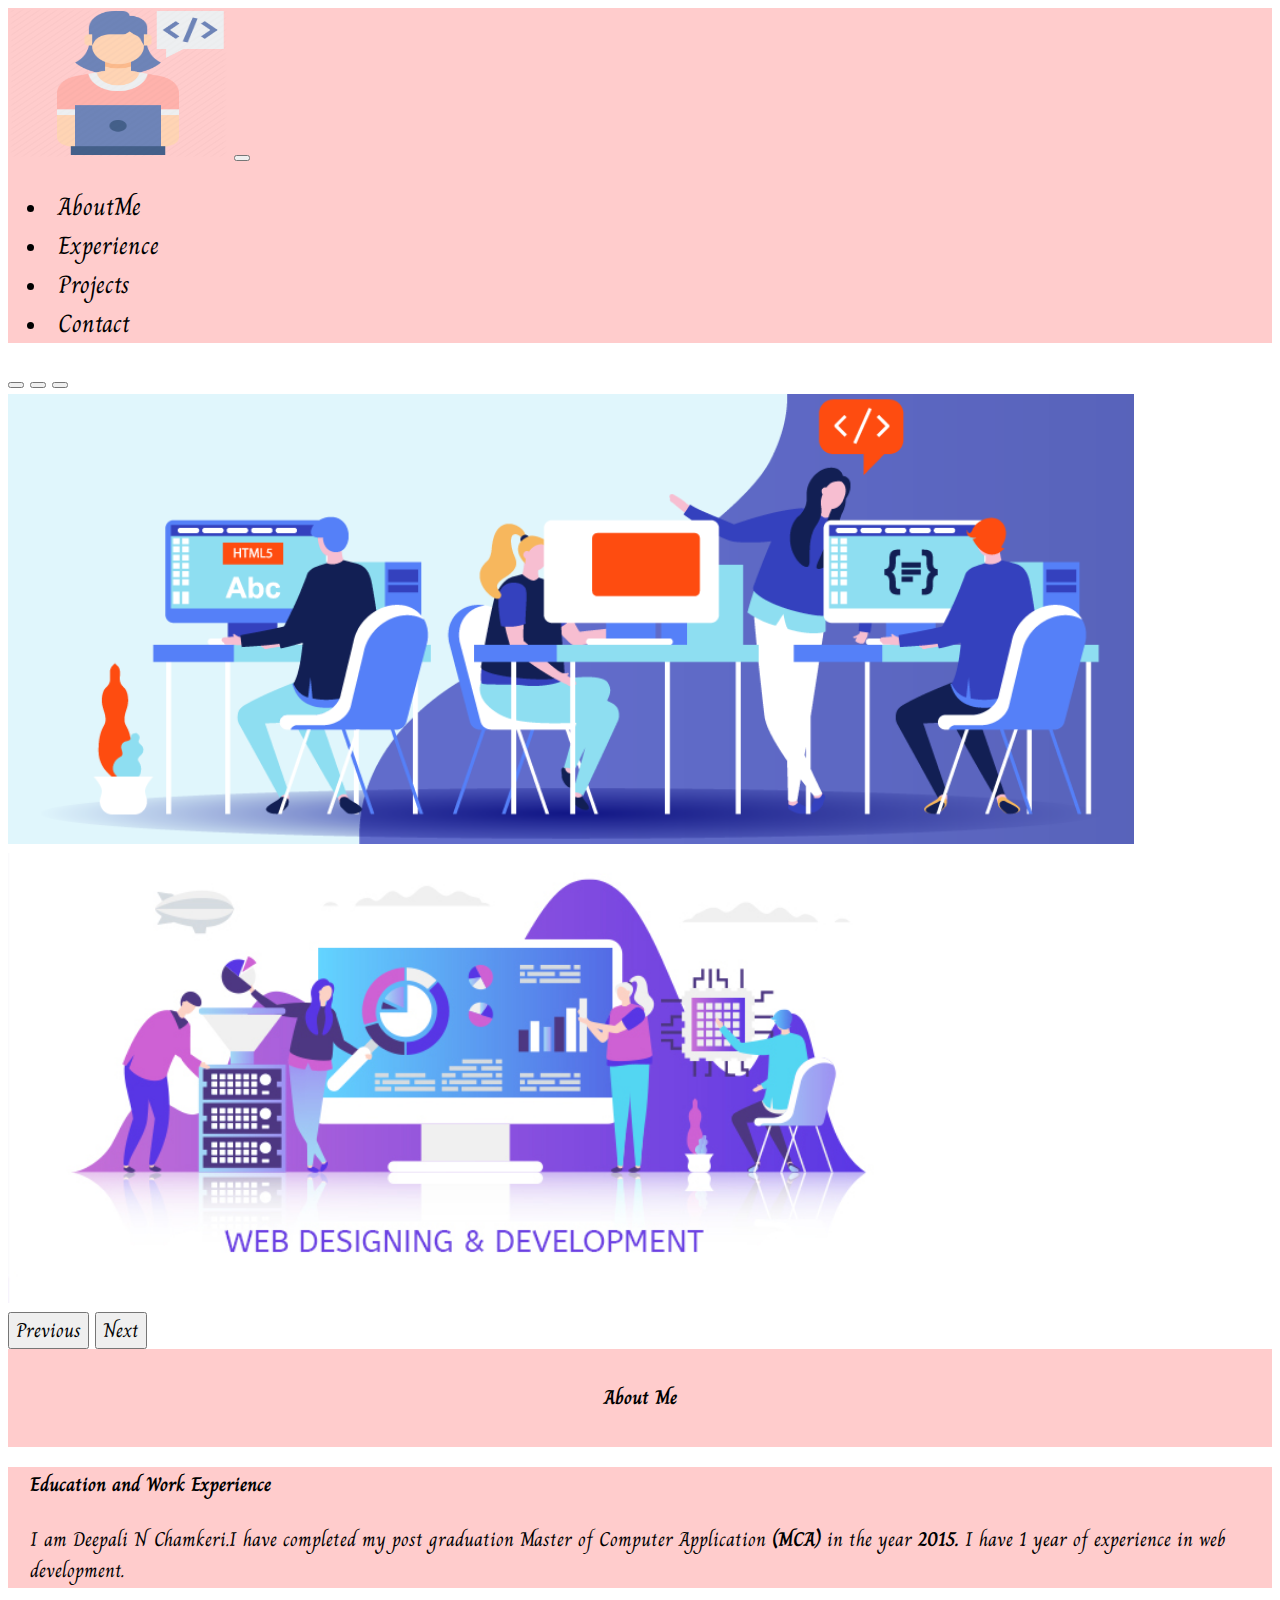
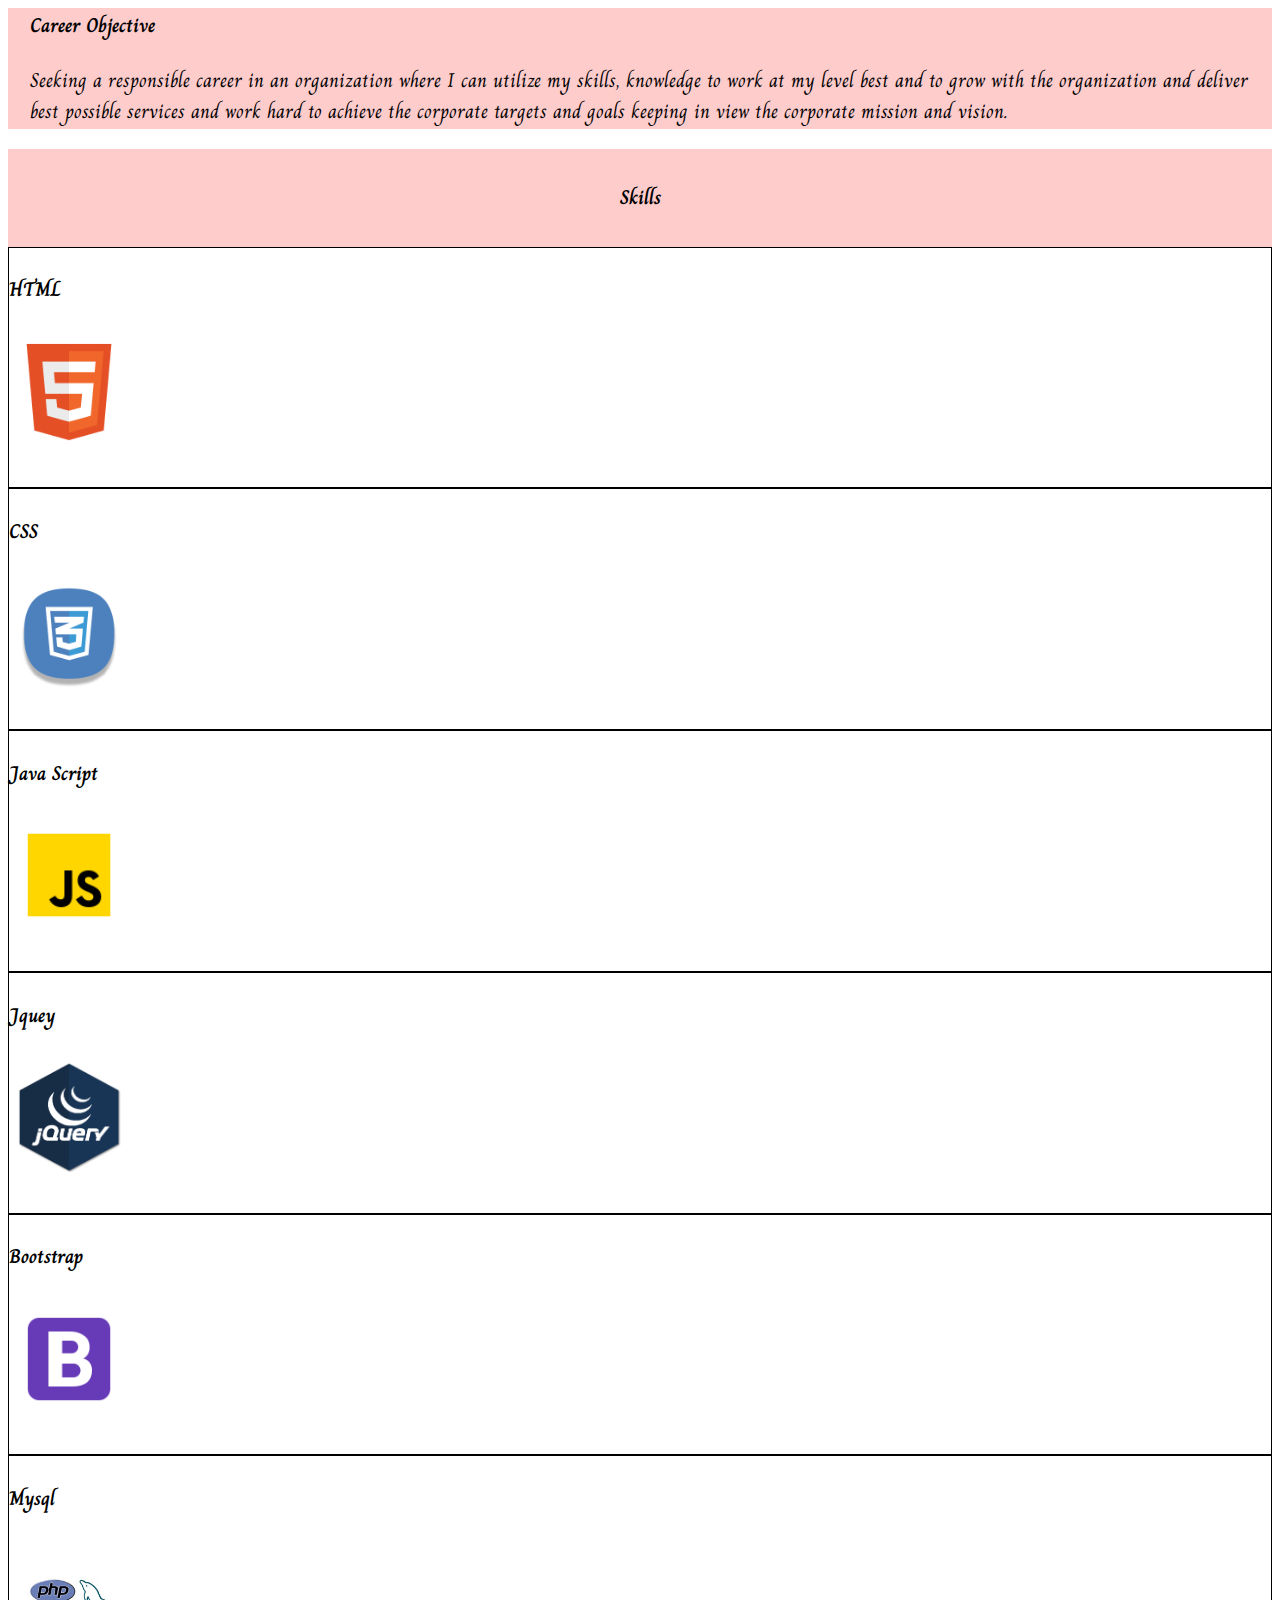
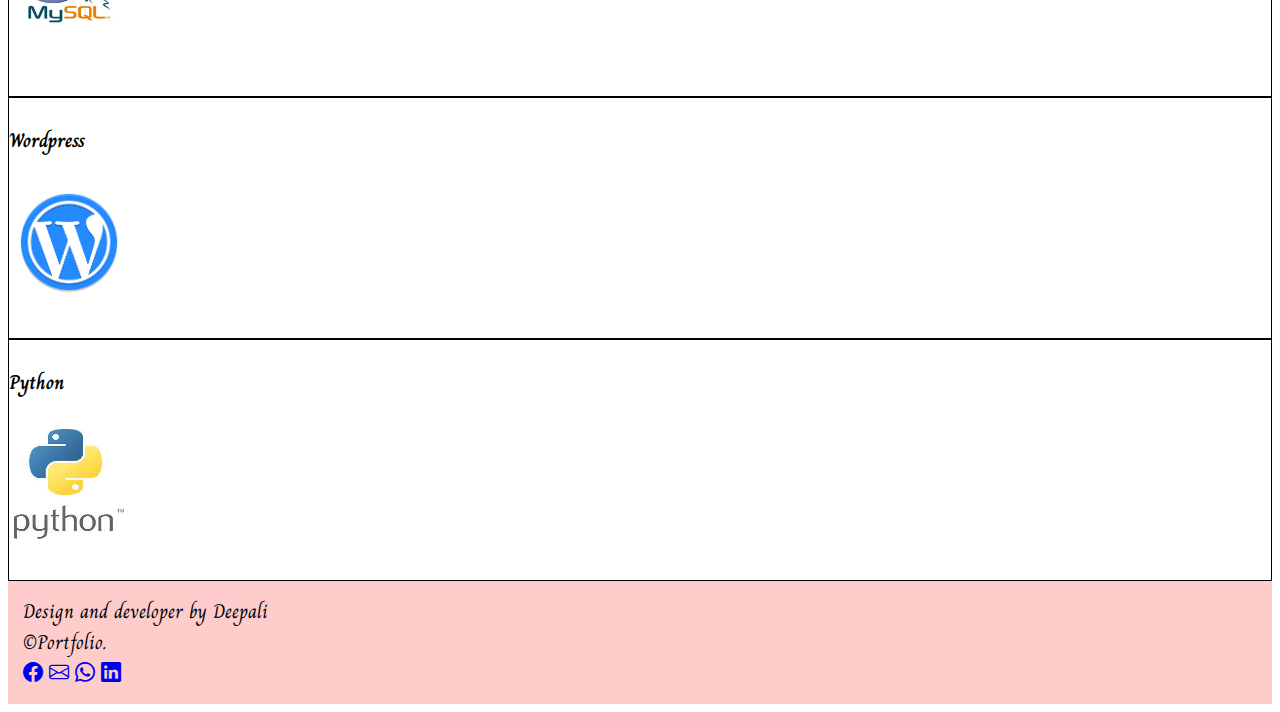
==== index.html @ 39cad064 "Add files via upload" ====
<!doctype html>
<html lang="en">
  <head>
    <!-- Required meta tags -->
    <meta charset="utf-8">
    <meta name="viewport" content="width=device-width, initial-scale=1">

    <!-- Bootstrap CSS -->
	<link rel="preconnect" href="https://fonts.gstatic.com">
	<link href="https://fonts.googleapis.com/css2?family=Charm&display=swap" rel="stylesheet">  
    <link href="https://cdn.jsdelivr.net/npm/bootstrap@5.0.1/dist/css/bootstrap.min.css" rel="stylesheet" integrity="sha384-+0n0xVW2eSR5OomGNYDnhzAbDsOXxcvSN1TPprVMTNDbiYZCxYbOOl7+AMvyTG2x" crossorigin="anonymous">
    <link rel="stylesheet" href="https://cdn.jsdelivr.net/npm/bootstrap-icons@1.5.0/font/bootstrap-icons.css">
	<link href="assets/css/style.css" rel="stylesheet">
    <title>My Portfolio Website</title>
  </head>
  <body>
  <div class="container-fluid">
		<div class="row">
			<div class="col-md-12">
				<nav class="navbar navbar-expand-lg navbar-light bg-info1">
					  <div class="container-fluid">
						<a class="navbar-brand" href="index.html"><img src="assets/images/logo.png" width="220" height="150"></a>
						<button class="navbar-toggler" type="button" data-bs-toggle="collapse" data-bs-target="#navbarSupportedContent" aria-controls="navbarSupportedContent" aria-expanded="false" aria-label="Toggle navigation">
						  <span class="navbar-toggler-icon"></span>
						</button>
						<div class="collapse navbar-collapse" id="navbarSupportedContent">
						  <ul class="navbar-nav ms-auto mb-2 mb-lg-0">
							<li class="nav-item">
							  <a class="link-light active" aria-current="page" href="index.html">AboutMe</a>
							</li>
							<li class="nav-item">
							  <a class="link-light" href="experience.html">Experience</a>
							</li>
							<li class="nav-item">
							  <a class="link-light" href="projects.html">Projects</a>
							</li>
						 
						     <li class="nav-item">
							  <a class="link-light" href="contact.html">Contact</a>
							</li>
						  </ul>
						  
						</div>
					  </div>
               </nav>
			</div>
	
       	
			<div class="col-md-12 mt-1">
					  <div id="carouselExampleIndicators" class="carousel slide" data-bs-ride="carousel">
					  <div class="carousel-indicators">
						<button type="button" data-bs-target="#carouselExampleIndicators" data-bs-slide-to="0" class="active" aria-current="true" aria-label="Slide 1"></button>
						<button type="button" data-bs-target="#carouselExampleIndicators" data-bs-slide-to="1" aria-label="Slide 2"></button>
						<button type="button" data-bs-target="#carouselExampleIndicators" data-bs-slide-to="2" aria-label="Slide 3"></button>
					  </div>
					  <div class="carousel-inner">
						<div class="carousel-item active">
						  <img src="assets/images/slider1.png" class="d-block w-100" height="450px" alt="...">
						</div>
						<div class="carousel-item">
						  <img src="assets/images/slider2.jpg" class="d-block w-100" height="450px" alt="...">
						</div>
						
					  </div>
					  <button class="carousel-control-prev" type="button" data-bs-target="#carouselExampleIndicators" data-bs-slide="prev">
						<span class="carousel-control-prev-icon" aria-hidden="true"></span>
						<span class="visually-hidden">Previous</span>
					  </button>
					  <button class="carousel-control-next" type="button" data-bs-target="#carouselExampleIndicators" data-bs-slide="next">
						<span class="carousel-control-next-icon" aria-hidden="true"></span>
						<span class="visually-hidden">Next</span>
					  </button>
					</div>
			</div>
		</div>
		</div>
		<div class="container-fluid">
		  <div class="row">
		
			<div class="col-md-12 mt-1 mb-5 about border border-5 rounded-pill">
			<center><h1>About Me</h1></center>
	        </div>
		</div>
       </div>		
      <div class="container">
		  <div class="row">		
		<div class="col-md-6 border border-3 rounded shadow-lg p-3 mb-5 bg-body rounded  about-content">
			<h2>Education and Work Experience</h2>
					<p>I am Deepali N Chamkeri.I have completed my post graduation Master of Computer Application <strong>(MCA)</strong> in the year <strong>2015.</strong>
					   I have 1 year of experience in web development.
					</p>
			</div>
			<div class="col-md-6 border border-3 rounded shadow-lg p-3 mb-5 bg-body rounded about-content">
			<h2>Career Objective</h2>
					<p>Seeking a responsible career in an organization where I can utilize my skills, knowledge to work at
					   my level best and to grow with the organization and deliver best possible services and work hard to
					   achieve the corporate targets and goals keeping in view the corporate mission and vision.
					</p>
			</div>
		</div>
		</div>
		
		
		<div class="container">
		  <div class="row">
		
			<div class="col-md-12 mt-1 mb-5 about border border-5 rounded-pill">
			<center><h1>Skills</h1></center>
	        </div>
		</div>
       </div>
		
	      <div class="container">
		  <div class="row">
          
				<div class="col-md-2 col-sm-3 skills">
					<h4>HTML<h4>
					 <img src="assets/images/html.png">
					
				</div>
				<div class="col-md-2 col-sm-3  skills">
					<h4>CSS<h4>
					 <img src="assets/images/css.png">
					
				</div>
				<div class="col-md-2 col-sm-3 skills">
					<h4>Java Script<h4>
					 <img src="assets/images/js.png">
					
				</div>
			   <div class="col-md-2 col-sm-3 skills">
					<h4>Jquey<h4>
					 <img src="assets/images/jquery.png">
					
				</div>
				<div class="col-md-2 col-sm-3 skills">
					<h4>Bootstrap<h4>
					 <img src="assets/images/bootstrap.png">
					
				</div>
				<div class="col-md-2 col-sm-3 skills">
				<h4>Mysql<h4>
					 <img src="assets/images/mysql.jpg">
					
				</div>
				<div class="col-md-2 col-sm-3 skills">
					<h4>Wordpress<h4>
					 <img src="assets/images/wordpress.png">
					
				</div>
			
			    <div class="col-md-2 col-sm-3 skills">
					<h4>Python<h4>
					 <img src="assets/images/python.jpg">
					
				</div>
			
		</div>
		</div>
		
		
		<div class="container-fluid">
		<div class="row">
		<div class="col-md-12 mt-2 text-center bg-info1 text-dark footer">
			   <div>Design and developer by Deepali<br>
			 &copy;Portfolio.<br>
			 <div>
				 <a href="https://www.facebook.com/deepali.kanal" target="_blank"><i class="bi bi-facebook text-danger"></i></a>
				 <a href="mailto:deepali.chamkeri@gmail.com" target="_blank"><i class="bi bi-envelope text-danger"></i></a>
				 <a href="http://wa.me/918850582870?text=Hi,i saw the website its awsome" target="_blank"><i class="bi bi-whatsapp text-danger"></i></a>
				 <a href="https://www.linkedin.com/in/deepali-kanal-8389b0a3" target="_blank"><i class="bi bi-linkedin text-danger"></i></a>
		    </div>
			</div>
			</div>
	</div>
    </div>	
		
	
	<script src="https://cdn.jsdelivr.net/npm/bootstrap@5.0.1/dist/js/bootstrap.bundle.min.js" integrity="sha384-gtEjrD/SeCtmISkJkNUaaKMoLD0//ElJ19smozuHV6z3Iehds+3Ulb9Bn9Plx0x4" crossorigin="anonymous"></script>
  </body>
</html>
---- assets/css/style.css ----
*
{
	
	font-family: 'Charm', cursive;
	font-size:20px;
}

.link-light
{
	font-size:25px;
	padding:10px;
	text-decoration:none;
	color:black
	
}
.bg-info1
{
background-color: #ffcccc;
}
.about
{
	background-color: #ffcccc;
	padding:20px;
}
.about-content h2,p
{
	padding:2px;
	margin:20px;
}
.bg-body
{
	background-color: #ffcccc;
	
}
.skills img
{
	width:110px;
	height:110px;
	padding:5px;
	margin:auto;
}
.skills
{
	border:1px solid;
}
.footer
{
	padding:15px;
}
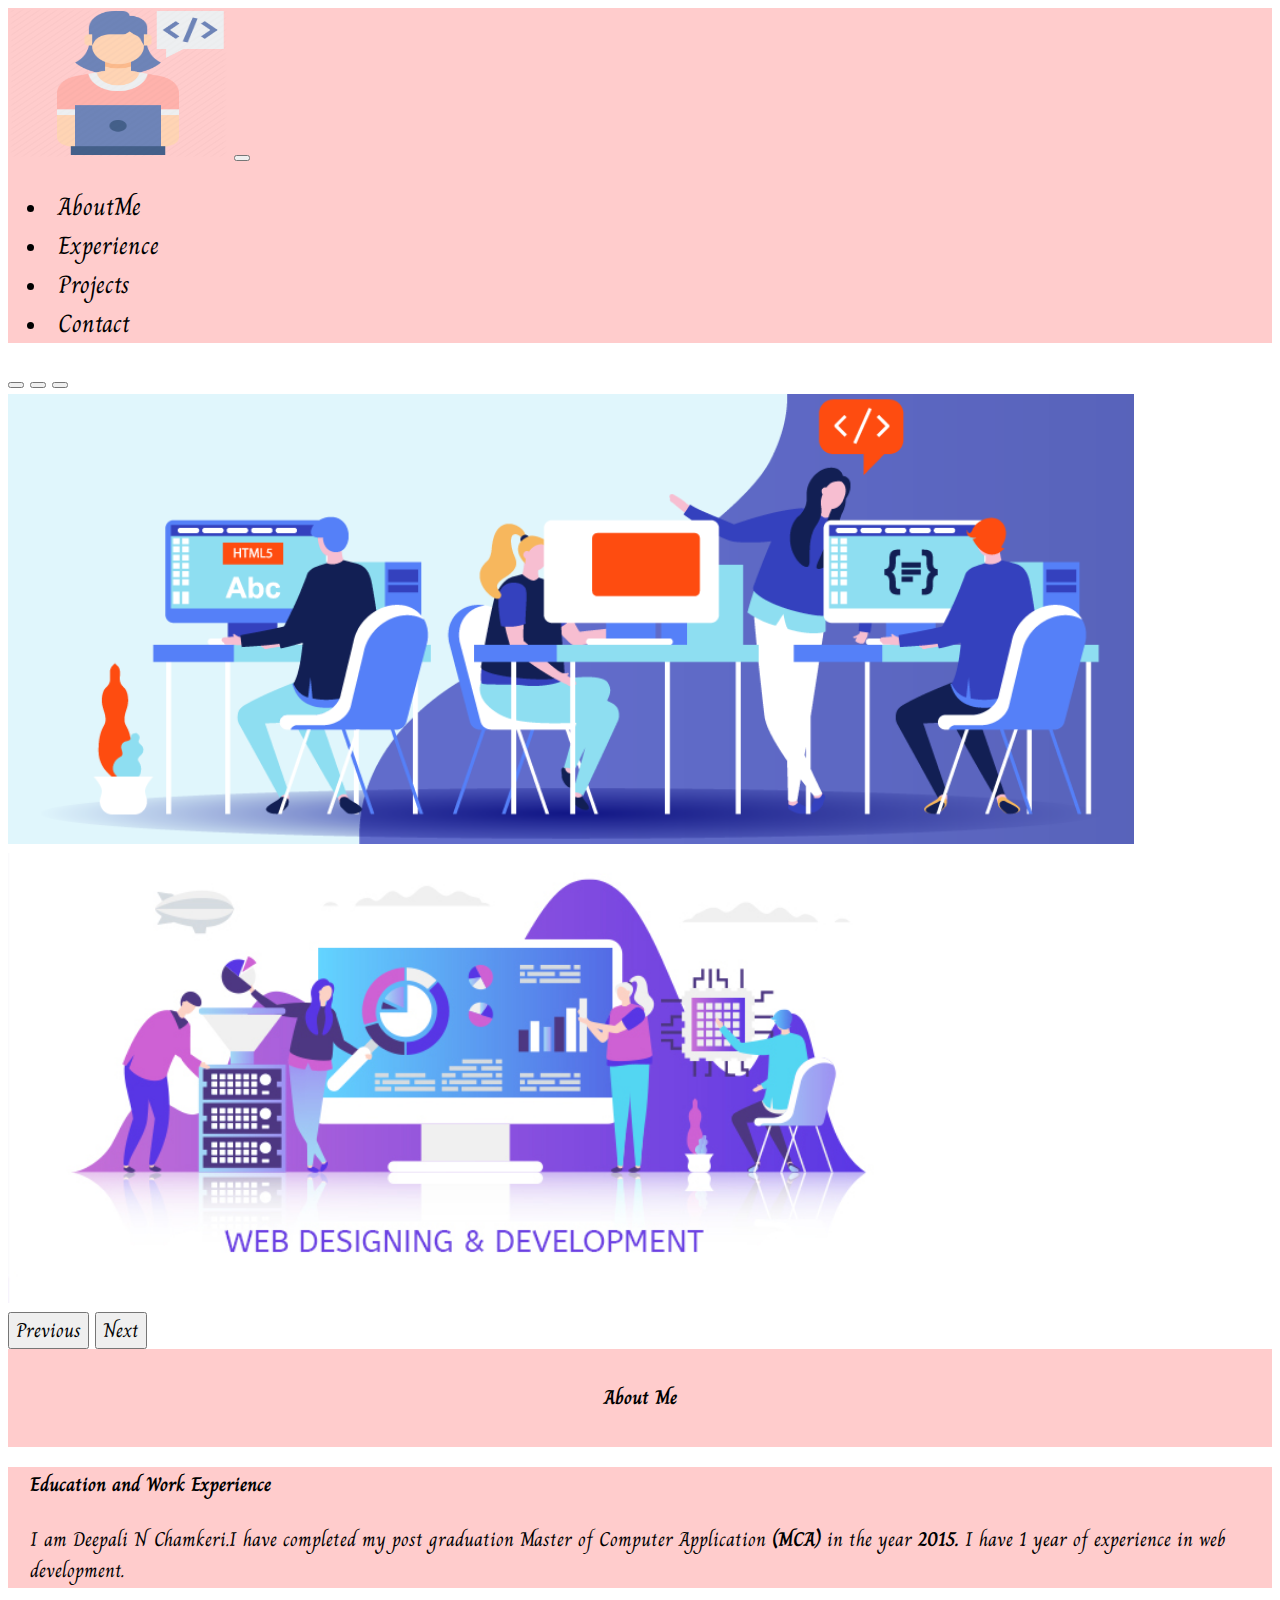
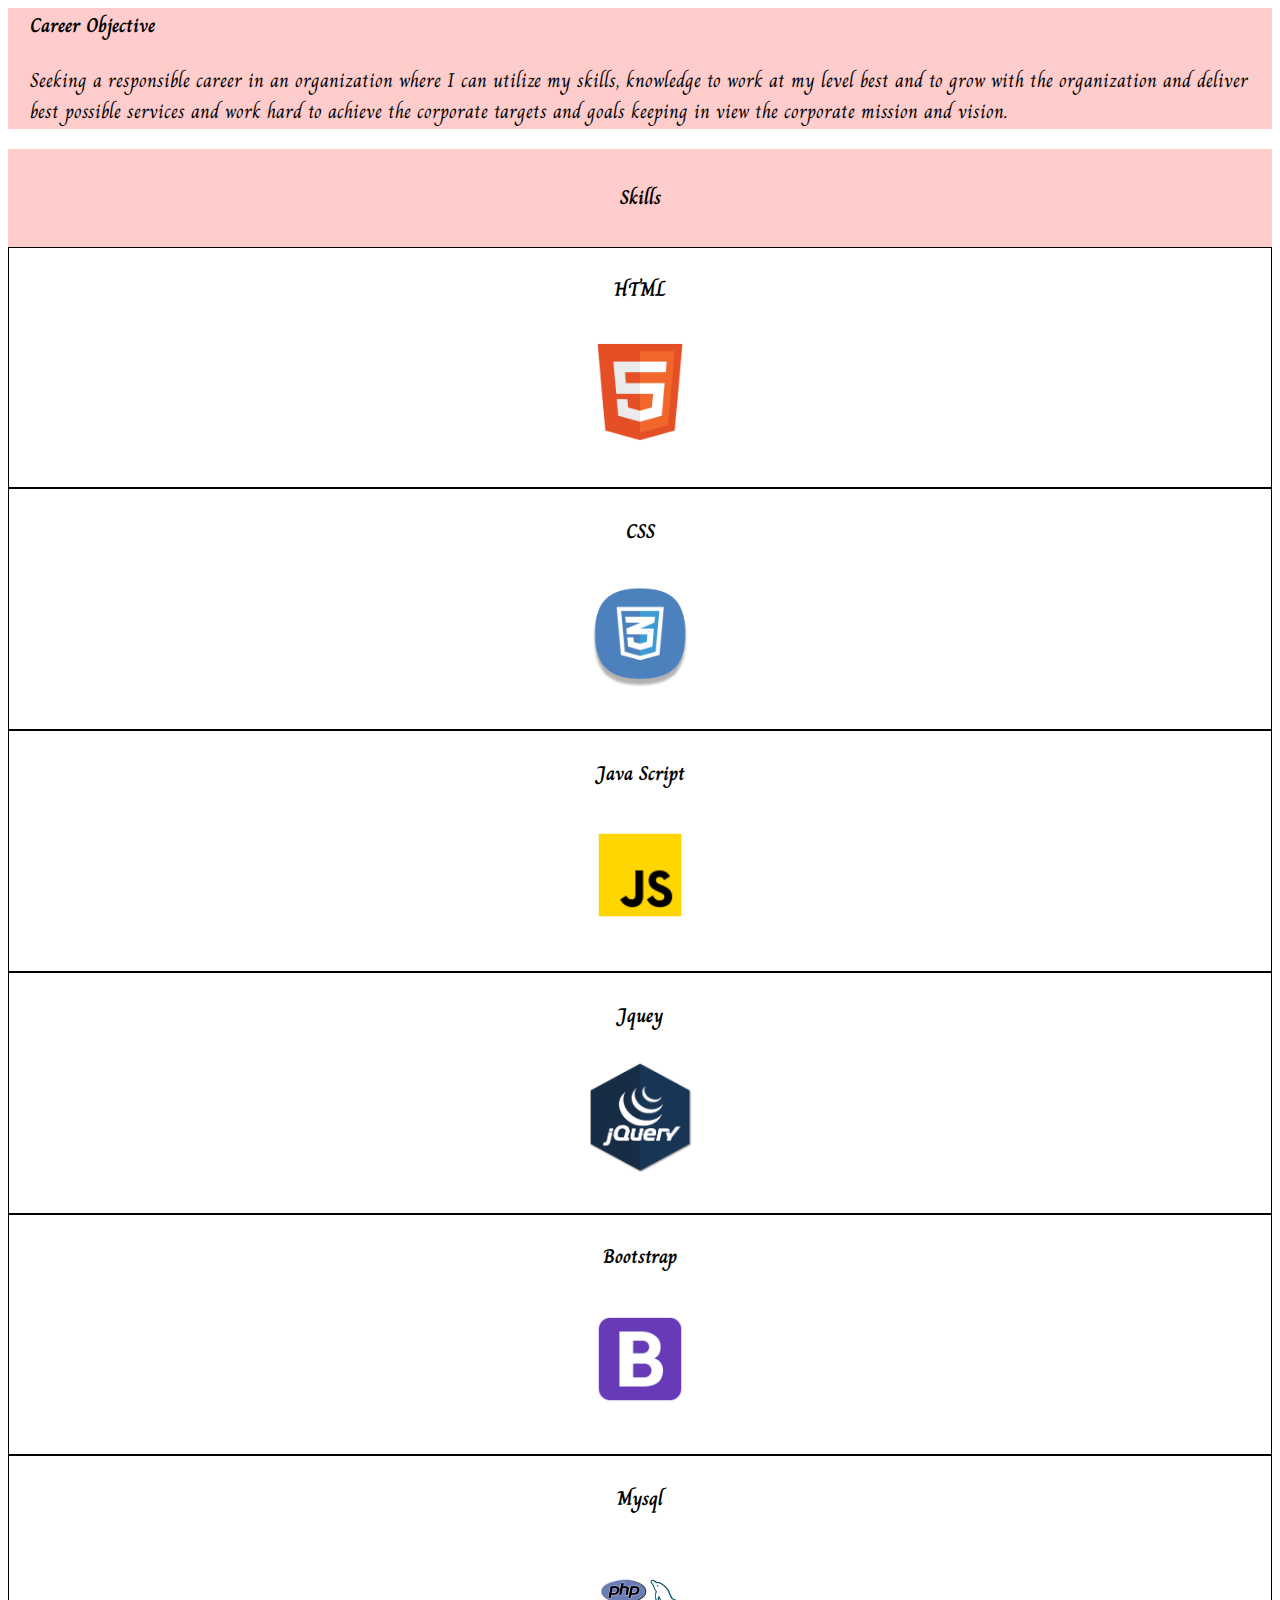
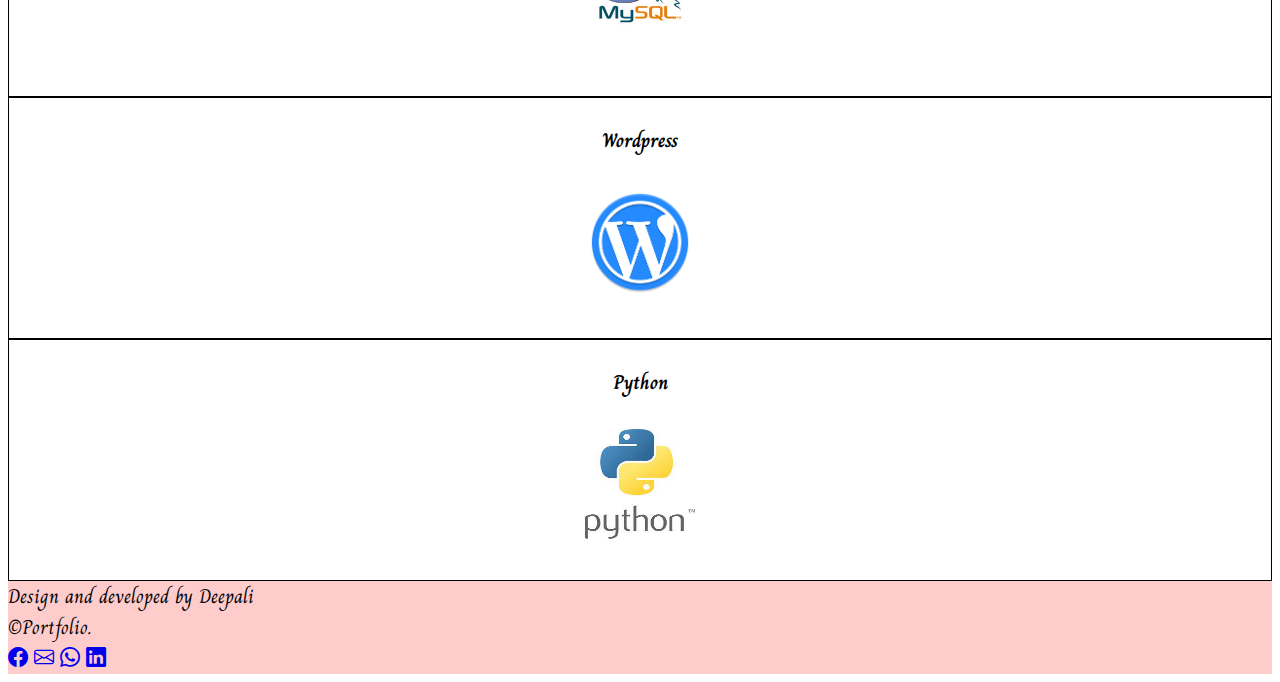
==== commit 51a839e6: "Update index.html" ====
--- a/index.html
+++ b/index.html
@@ -163,7 +163,7 @@
 		<div class="container-fluid">
 		<div class="row">
 		<div class="col-md-12 mt-2 text-center bg-info1 text-dark footer">
-			   <div>Design and developer by Deepali<br>
+			   <div>Design and developed by Deepali<br>
 			 &copy;Portfolio.<br>
 			 <div>
 				 <a href="https://www.facebook.com/deepali.kanal" target="_blank"><i class="bi bi-facebook text-danger"></i></a>
@@ -179,4 +179,4 @@
 	
 	<script src="https://cdn.jsdelivr.net/npm/bootstrap@5.0.1/dist/js/bootstrap.bundle.min.js" integrity="sha384-gtEjrD/SeCtmISkJkNUaaKMoLD0//ElJ19smozuHV6z3Iehds+3Ulb9Bn9Plx0x4" crossorigin="anonymous"></script>
   </body>
-</html>+</html>
--- a/assets/css/style.css
+++ b/assets/css/style.css
@@ -42,8 +42,10 @@
 .skills
 {
 	border:1px solid;
+	text-align:center;
+}
 }
 .footer
 {
 	padding:15px;
-}+}
